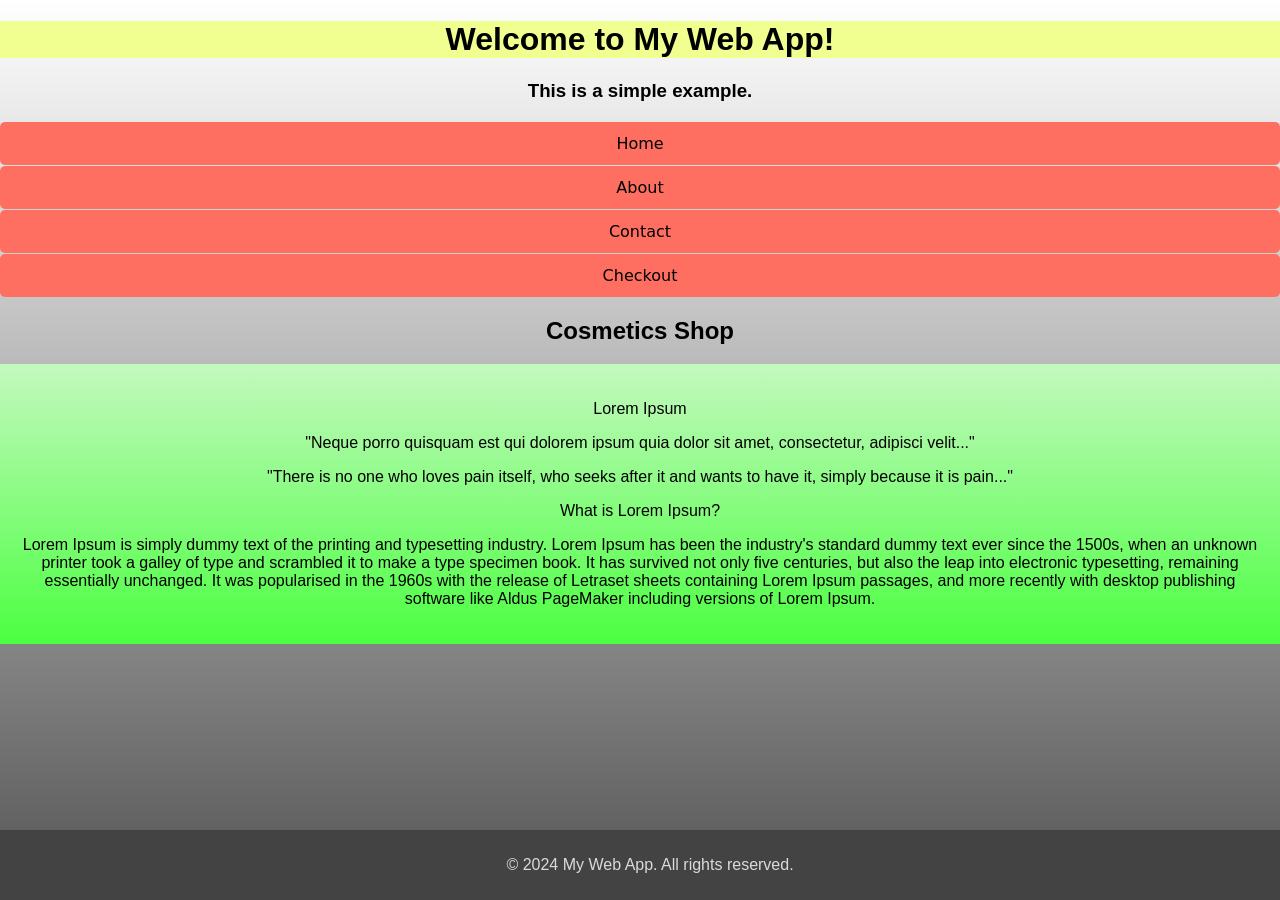
==== main.html @ 0497cf22 "5" ====
<!DOCTYPE html>
<html>
<head>
    <title>My Web App</title>
    <meta charset="UTF-8">
    <meta name="viewport" content="width=device-width, initial-scale=1.0">
    <link rel="stylesheet" href="style.css">
</head>
<body>
    <header>
        <h1>Welcome to My Web App!</h1>
    </header>
    <main>
        <h3>This is a simple example.</h3>
        
        <nav>
            <button id="checkout">Home</button>
            <button id="checkout">About</button>
            <button id="checkout">Contact</button>
            <button id="checkout">Checkout</button>
        </nav>
        <h2>Cosmetics Shop</h2>
        <div id="products">
            <p>Lorem Ipsum</p>
            <p>"Neque porro quisquam est qui dolorem ipsum quia dolor sit amet, consectetur, adipisci velit..."</p>
            <p>"There is no one who loves pain itself, who seeks after it and wants to have it, simply because it is pain..."</p>
            <p>What is Lorem Ipsum?</p>
            <p>Lorem Ipsum is simply dummy text of the printing and typesetting industry. Lorem Ipsum has been the industry's standard dummy text ever since the 1500s, when an unknown printer took a galley of type and scrambled it to make a type specimen book. It has survived not only five centuries, but also the leap into electronic typesetting, remaining essentially unchanged. It was popularised in the 1960s with the release of Letraset sheets containing Lorem Ipsum passages, and more recently with desktop publishing software like Aldus PageMaker including versions of Lorem Ipsum.</p>
    </main>
    <footer>
        <p>&copy; 2024 My Web App. All rights reserved.</p>
    </footer>
    </body>
<script src="script.js"></script>
</html>
---- style.css ----
body {
    margin: 0;
    padding: 0;
    border: none;
    outline: none;
    font-family: Arial, sans-serif;
    justify-content: center;
    align-items: center;
    min-height: 95vh;
    width: 100vw;
    text-align: center;
    background-image: linear-gradient(180deg, #ffffff, #595959);
    /*background-color: #f9f9f9;*/
}
header {
    background: #f0ff8f;

}
main {

}
nav button {
    border: none;
    outline: none;
    display: inline-block;
    text-align: center;
    text-decoration: none;
    /*cursor: pointer;*/
    font-size: 16px;
    font-family: Roboto, Verdana, Tahoma, sans;
    padding: 12px 16px;
    color: #000000;
    background: #ff6f61;
    border-radius: 5px;
    margin: 1px 0 0 0;
    width: 100%;
}
#products {
    background-image: linear-gradient(180deg, #c3f9be, #4bff41);

    padding: 20px;
}
footer {
    color: #dbdbdb;
    background: #434343;
    position: fixed;
    bottom: 0;
    width: 100%;
    text-align: center;
    padding: 10px;
}
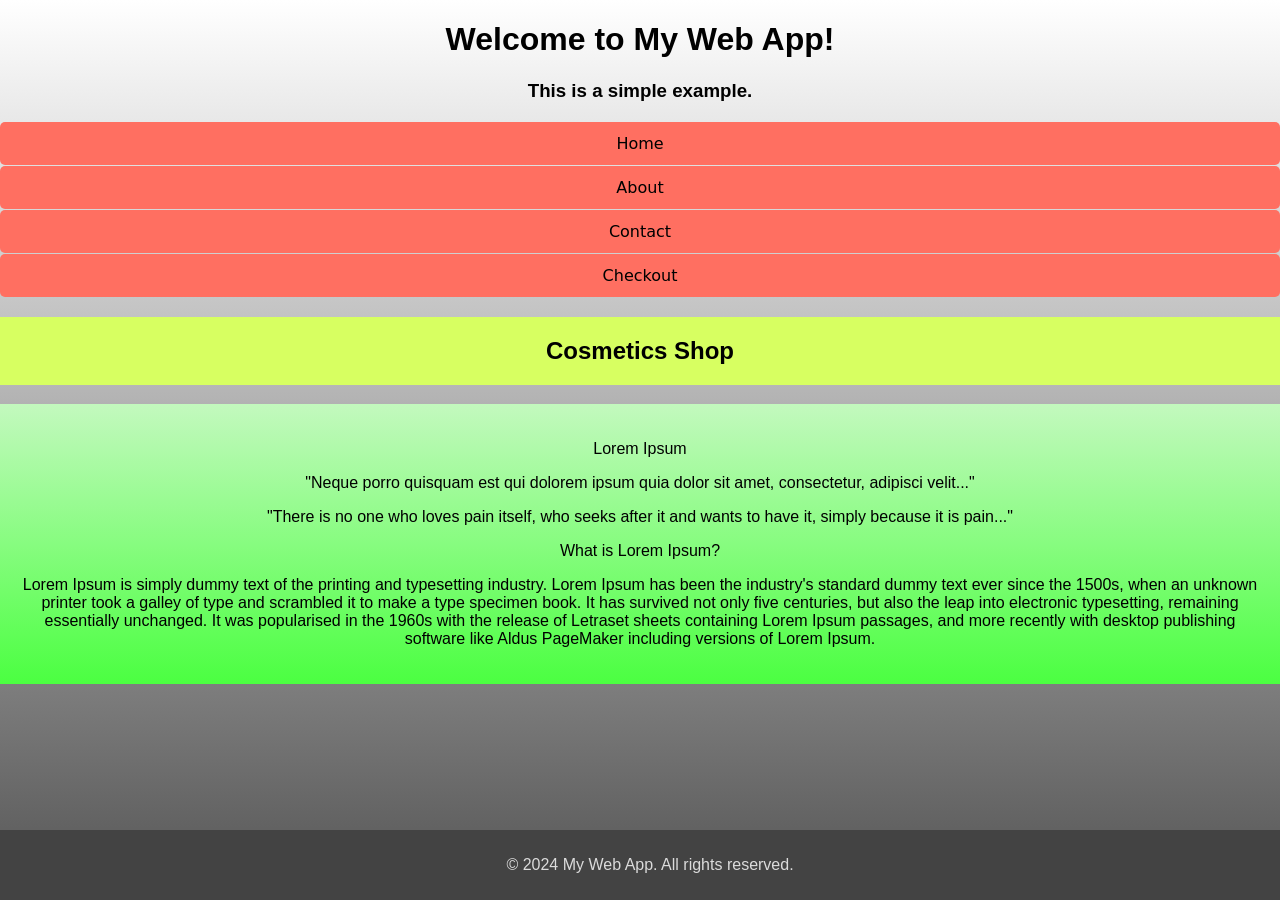
==== commit 6dffe5d7: "7" ====
--- a/main.html
+++ b/main.html
@@ -32,4 +32,5 @@
     </footer>
     </body>
 <script src="script.js"></script>
+<script src="https://telegram.org/js/telegram-web-app.js"></script>
 </html>
--- a/style.css
+++ b/style.css
@@ -11,13 +11,6 @@
     text-align: center;
     background-image: linear-gradient(180deg, #ffffff, #595959);
     /*background-color: #f9f9f9;*/
-}
-header {
-    background: #f0ff8f;
-
-}
-main {
-
 }
 nav button {
     border: none;
@@ -35,6 +28,10 @@
     margin: 1px 0 0 0;
     width: 100%;
 }
+h2 {
+    background-color: #d7ff61;
+    padding: 20px 0;
+}
 #products {
     background-image: linear-gradient(180deg, #c3f9be, #4bff41);
 
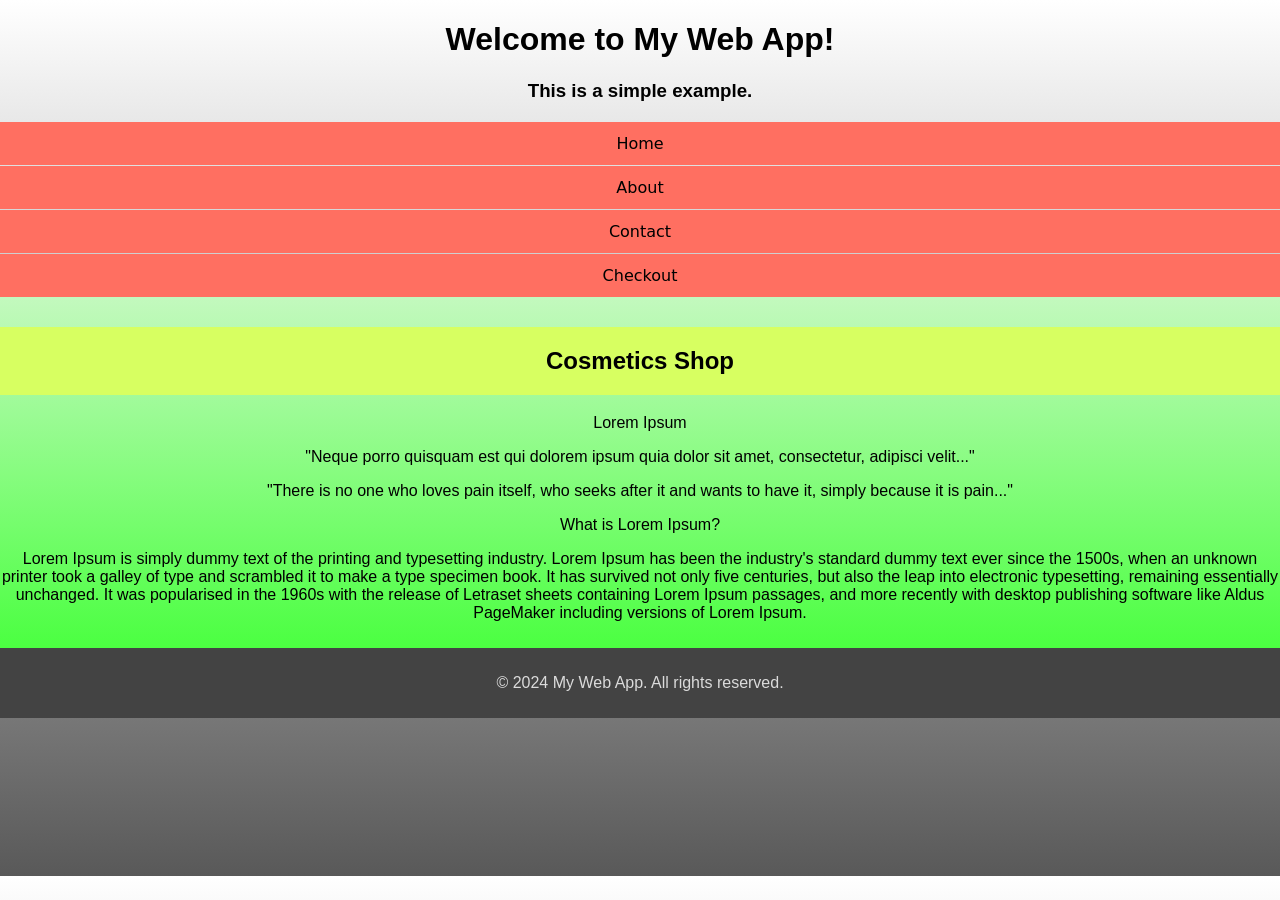
==== commit 0062599a: "8" ====
--- a/main.html
+++ b/main.html
@@ -19,8 +19,8 @@
             <button id="checkout">Contact</button>
             <button id="checkout">Checkout</button>
         </nav>
-        <h2>Cosmetics Shop</h2>
         <div id="products">
+            <h2>Cosmetics Shop</h2>
             <p>Lorem Ipsum</p>
             <p>"Neque porro quisquam est qui dolorem ipsum quia dolor sit amet, consectetur, adipisci velit..."</p>
             <p>"There is no one who loves pain itself, who seeks after it and wants to have it, simply because it is pain..."</p>
--- a/style.css
+++ b/style.css
@@ -24,25 +24,24 @@
     padding: 12px 16px;
     color: #000000;
     background: #ff6f61;
-    border-radius: 5px;
     margin: 1px 0 0 0;
     width: 100%;
 }
-h2 {
+#products {
+    background-image: linear-gradient(180deg, #c3f9be, #4bff41);
+    padding: 10px 0;
+}
+#products h2 {
     background-color: #d7ff61;
     padding: 20px 0;
-}
-#products {
-    background-image: linear-gradient(180deg, #c3f9be, #4bff41);
-
-    padding: 20px;
+    width: 100%;
+    text-align: center;
 }
 footer {
     color: #dbdbdb;
     background: #434343;
-    position: fixed;
     bottom: 0;
     width: 100%;
     text-align: center;
-    padding: 10px;
+    padding: 10px 0;
 }
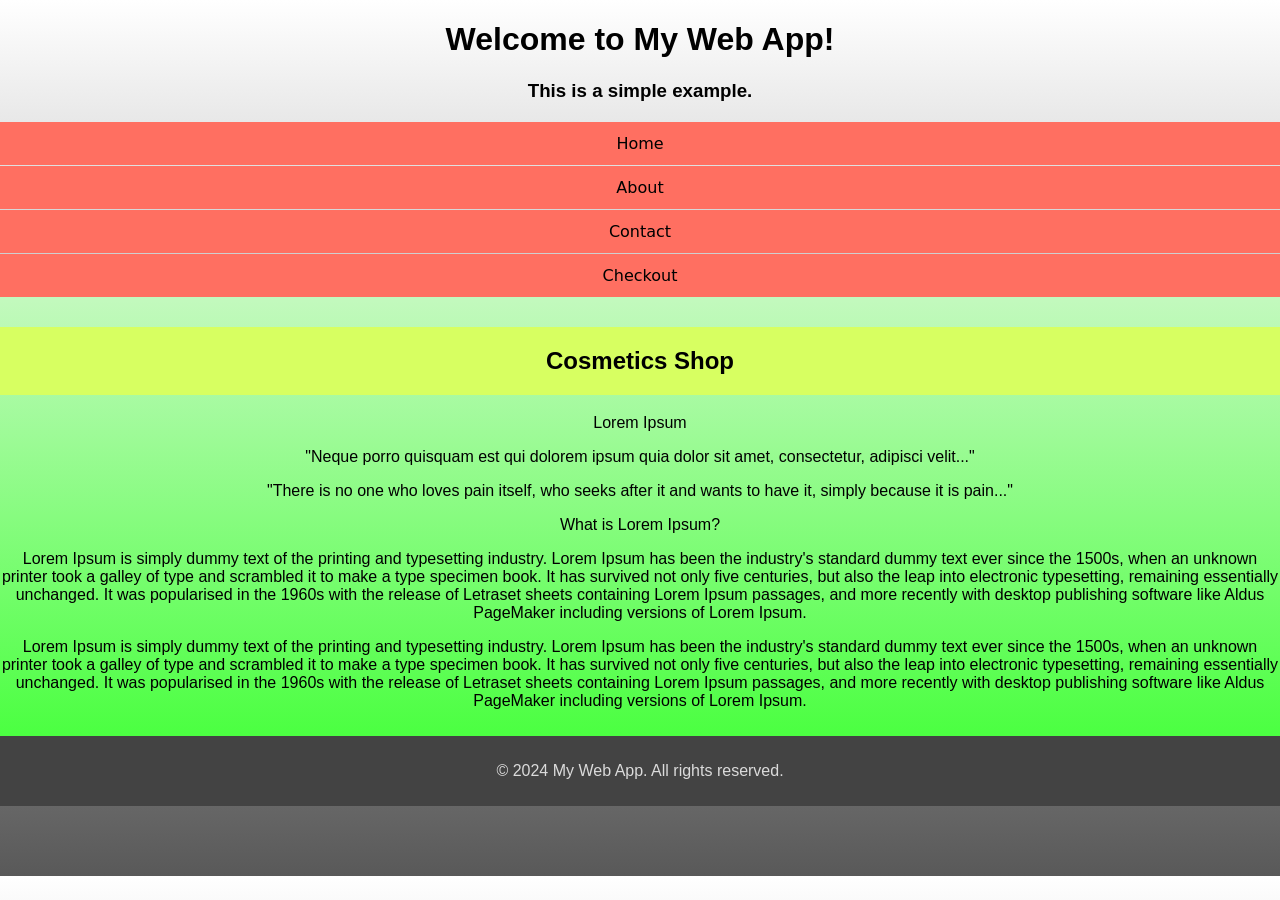
==== commit cd41cfd8: "1" ====
--- a/main.html
+++ b/main.html
@@ -26,6 +26,7 @@
             <p>"There is no one who loves pain itself, who seeks after it and wants to have it, simply because it is pain..."</p>
             <p>What is Lorem Ipsum?</p>
             <p>Lorem Ipsum is simply dummy text of the printing and typesetting industry. Lorem Ipsum has been the industry's standard dummy text ever since the 1500s, when an unknown printer took a galley of type and scrambled it to make a type specimen book. It has survived not only five centuries, but also the leap into electronic typesetting, remaining essentially unchanged. It was popularised in the 1960s with the release of Letraset sheets containing Lorem Ipsum passages, and more recently with desktop publishing software like Aldus PageMaker including versions of Lorem Ipsum.</p>
+            <p>Lorem Ipsum is simply dummy text of the printing and typesetting industry. Lorem Ipsum has been the industry's standard dummy text ever since the 1500s, when an unknown printer took a galley of type and scrambled it to make a type specimen book. It has survived not only five centuries, but also the leap into electronic typesetting, remaining essentially unchanged. It was popularised in the 1960s with the release of Letraset sheets containing Lorem Ipsum passages, and more recently with desktop publishing software like Aldus PageMaker including versions of Lorem Ipsum.</p>
     </main>
     <footer>
         <p>&copy; 2024 My Web App. All rights reserved.</p>
--- a/style.css
+++ b/style.css
@@ -27,6 +27,9 @@
     margin: 1px 0 0 0;
     width: 100%;
 }
+nav button:active {
+    background: #ff4c41;
+}
 #products {
     background-image: linear-gradient(180deg, #c3f9be, #4bff41);
     padding: 10px 0;
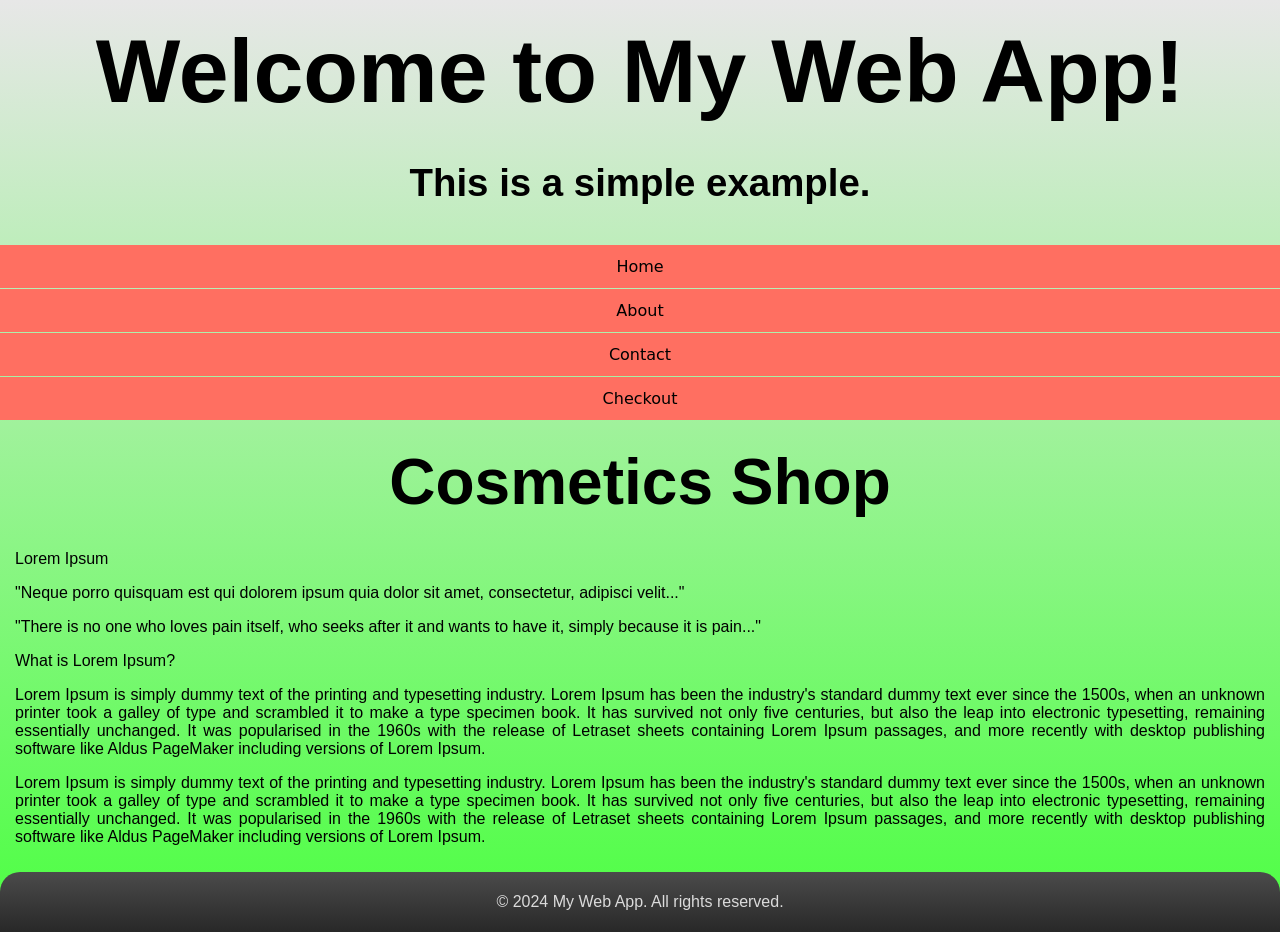
==== commit 67044213: "3" ====
--- a/main.html
+++ b/main.html
@@ -2,17 +2,16 @@
 <html>
 <head>
     <title>My Web App</title>
+    <link rel="stylesheet" href="style.css">
     <meta charset="UTF-8">
     <meta name="viewport" content="width=device-width, initial-scale=1.0">
-    <link rel="stylesheet" href="style.css">
 </head>
 <body>
     <header>
         <h1>Welcome to My Web App!</h1>
     </header>
     <main>
-        <h3>This is a simple example.</h3>
-        
+        <h3>This is a simple example.</h3>     
         <nav>
             <button id="checkout">Home</button>
             <button id="checkout">About</button>
--- a/style.css
+++ b/style.css
@@ -9,8 +9,13 @@
     min-height: 95vh;
     width: 100vw;
     text-align: center;
-    background-image: linear-gradient(180deg, #ffffff, #595959);
+    background-image: linear-gradient(180deg, #e7e7e7, #4bff41);
+    /*overflow: hidden;*/
     /*background-color: #f9f9f9;*/
+}
+h1 {
+    font-size:7vw;
+    margin: 20px 0 0px;
 }
 nav button {
     border: none;
@@ -25,26 +30,52 @@
     color: #000000;
     background: #ff6f61;
     margin: 1px 0 0 0;
-    width: 100%;
+    width: 100vw;
 }
 nav button:active {
     background: #ff4c41;
 }
 #products {
-    background-image: linear-gradient(180deg, #c3f9be, #4bff41);
+    
     padding: 10px 0;
 }
+#products p {
+    text-align: justify;
+    /*text-indent: 20px;*/
+    padding: 0px 15px;
+}
 #products h2 {
-    background-color: #d7ff61;
-    padding: 20px 0;
+    /*background-color: #d7ff61;*/
+    padding: 15px 0;
     width: 100%;
     text-align: center;
+    font-size: 5vw;
+    margin: 0;
+}
+h3 {
+    font-size: 3vw;
 }
 footer {
     color: #dbdbdb;
-    background: #434343;
     bottom: 0;
     width: 100%;
     text-align: center;
-    padding: 10px 0;
-}+    padding: 5px 0;
+    border-radius: 20px 20px 0 0;
+    background-image: linear-gradient(180deg, #4b4b4b, #282828);
+    /*-webkit-box-shadow: 4px 4px 8px 0px rgba(34, 60, 80, 0.2);
+    -moz-box-shadow: 4px 4px 8px 0px rgba(34, 60, 80, 0.2);
+    box-shadow: 2px 0px 11px 0px rgb(0 0 0);*/
+}
+
+
+
+
+/* Использовать медиа запрос, чтобы добавить точку останова на 800 пикселей: */
+
+@media screen and (min-width: 800px) {
+    nav button {
+        /*width: 49vw;*/
+        /*background: #ff6f6100;*/
+    }
+  }
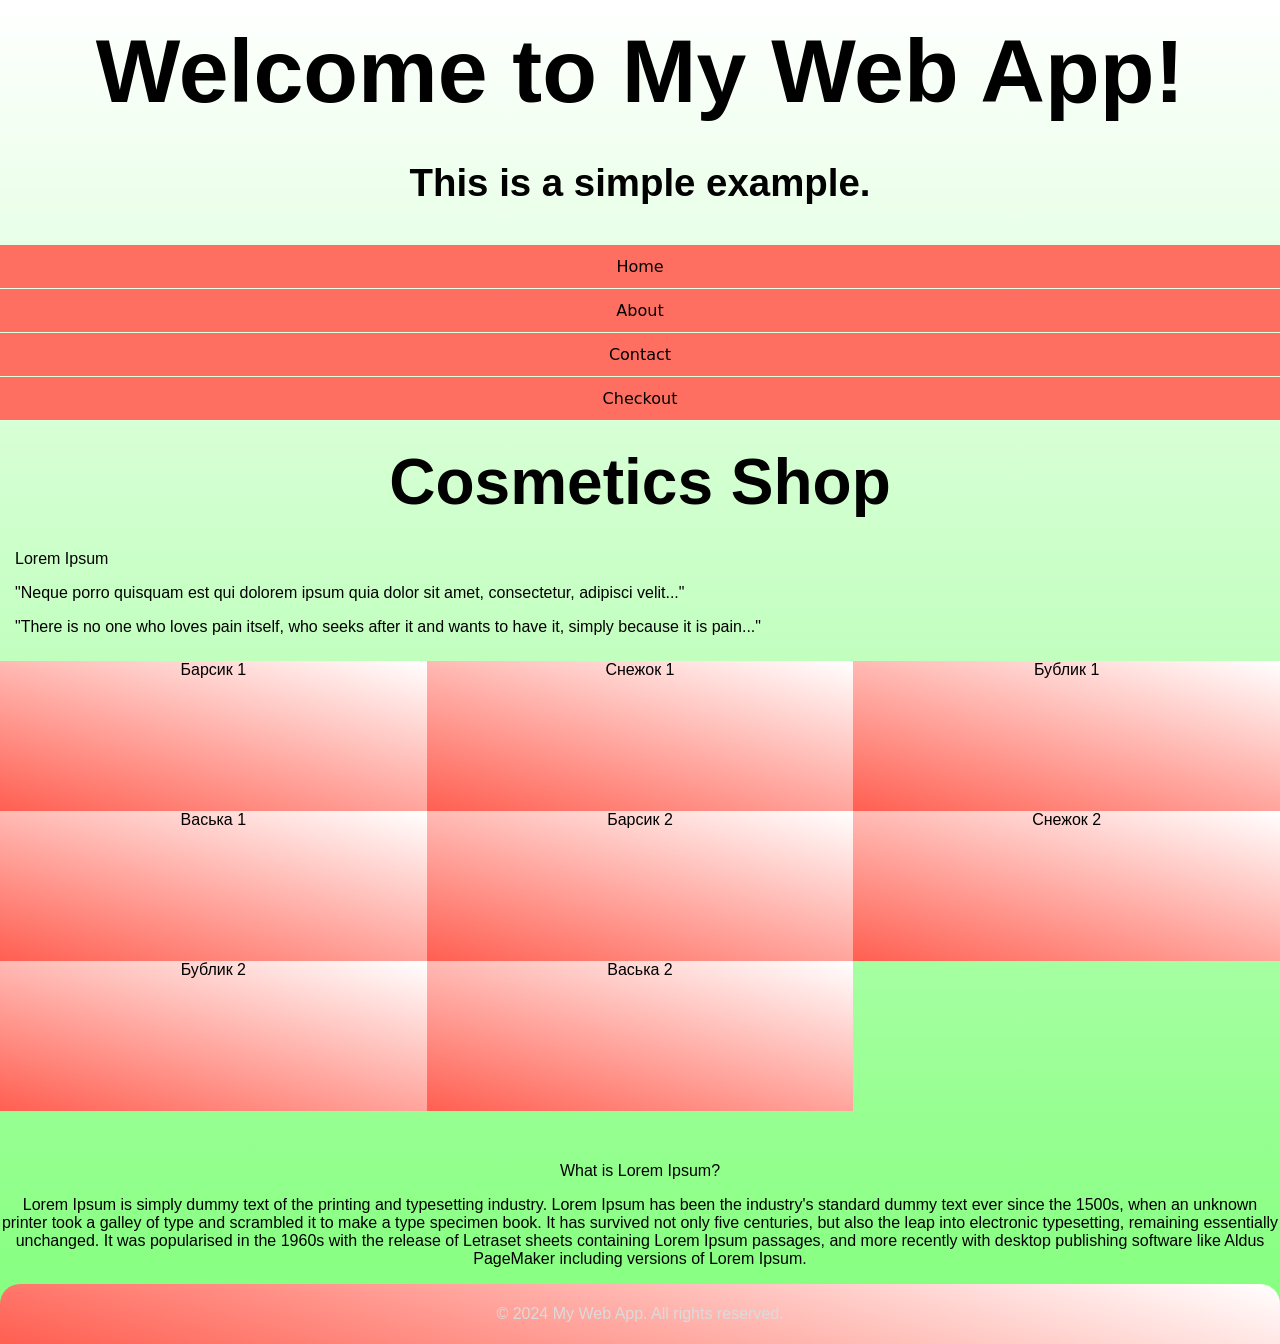
==== commit 77df0a9d: "1" ====
--- a/main.html
+++ b/main.html
@@ -6,7 +6,7 @@
     <meta charset="UTF-8">
     <meta name="viewport" content="width=device-width, initial-scale=1.0">
 </head>
-<body>
+<body class="invisible-scrollbar">
     <header>
         <h1>Welcome to My Web App!</h1>
     </header>
@@ -23,10 +23,18 @@
             <p>Lorem Ipsum</p>
             <p>"Neque porro quisquam est qui dolorem ipsum quia dolor sit amet, consectetur, adipisci velit..."</p>
             <p>"There is no one who loves pain itself, who seeks after it and wants to have it, simply because it is pain..."</p>
+            <ul class="cats">
+                <li>Барсик 1</li>
+                <li>Снежок 1</li>
+                <li>Бублик 1</li>
+                <li>Васька 1</li>
+                <li>Барсик 2</li>
+                <li>Снежок 2</li>
+                <li>Бублик 2</li>
+                <li>Васька 2</li>
+              </ul>    </main>
             <p>What is Lorem Ipsum?</p>
             <p>Lorem Ipsum is simply dummy text of the printing and typesetting industry. Lorem Ipsum has been the industry's standard dummy text ever since the 1500s, when an unknown printer took a galley of type and scrambled it to make a type specimen book. It has survived not only five centuries, but also the leap into electronic typesetting, remaining essentially unchanged. It was popularised in the 1960s with the release of Letraset sheets containing Lorem Ipsum passages, and more recently with desktop publishing software like Aldus PageMaker including versions of Lorem Ipsum.</p>
-            <p>Lorem Ipsum is simply dummy text of the printing and typesetting industry. Lorem Ipsum has been the industry's standard dummy text ever since the 1500s, when an unknown printer took a galley of type and scrambled it to make a type specimen book. It has survived not only five centuries, but also the leap into electronic typesetting, remaining essentially unchanged. It was popularised in the 1960s with the release of Letraset sheets containing Lorem Ipsum passages, and more recently with desktop publishing software like Aldus PageMaker including versions of Lorem Ipsum.</p>
-    </main>
     <footer>
         <p>&copy; 2024 My Web App. All rights reserved.</p>
     </footer>
--- a/style.css
+++ b/style.css
@@ -9,7 +9,7 @@
     min-height: 95vh;
     width: 100vw;
     text-align: center;
-    background-image: linear-gradient(180deg, #e7e7e7, #4bff41);
+    background-image: linear-gradient(180deg, #ffffff, #82ff7c);
     /*overflow: hidden;*/
     /*background-color: #f9f9f9;*/
 }
@@ -62,20 +62,33 @@
     text-align: center;
     padding: 5px 0;
     border-radius: 20px 20px 0 0;
-    background-image: linear-gradient(180deg, #4b4b4b, #282828);
+    background-image: linear-gradient(195deg, #ffffff, #ff5f51);
     /*-webkit-box-shadow: 4px 4px 8px 0px rgba(34, 60, 80, 0.2);
     -moz-box-shadow: 4px 4px 8px 0px rgba(34, 60, 80, 0.2);
     box-shadow: 2px 0px 11px 0px rgb(0 0 0);*/
+}/*
+.invisible-scrollbar::-webkit-scrollbar {
+    display: none;
+}*/
+.cats {
+    display: grid;
+    list-style: none;
+    padding: 0;
+    margin: 25px 0;
+    grid-template-columns: repeat(2, 1fr);
 }
-
-
-
-
+.cats li {
+    min-height: 150px;
+    background-image: linear-gradient(195deg, #ffffff, #ff5f51);
+}
 /* Использовать медиа запрос, чтобы добавить точку останова на 800 пикселей: */
 
 @media screen and (min-width: 800px) {
-    nav button {
-        /*width: 49vw;*/
-        /*background: #ff6f6100;*/
+    /*nav button {
+        width: 49vw;
+        background: #ff6f6100;
+    }*/
+    .cats {
+        grid-template-columns: repeat(3, 1fr);
     }
-  }+}
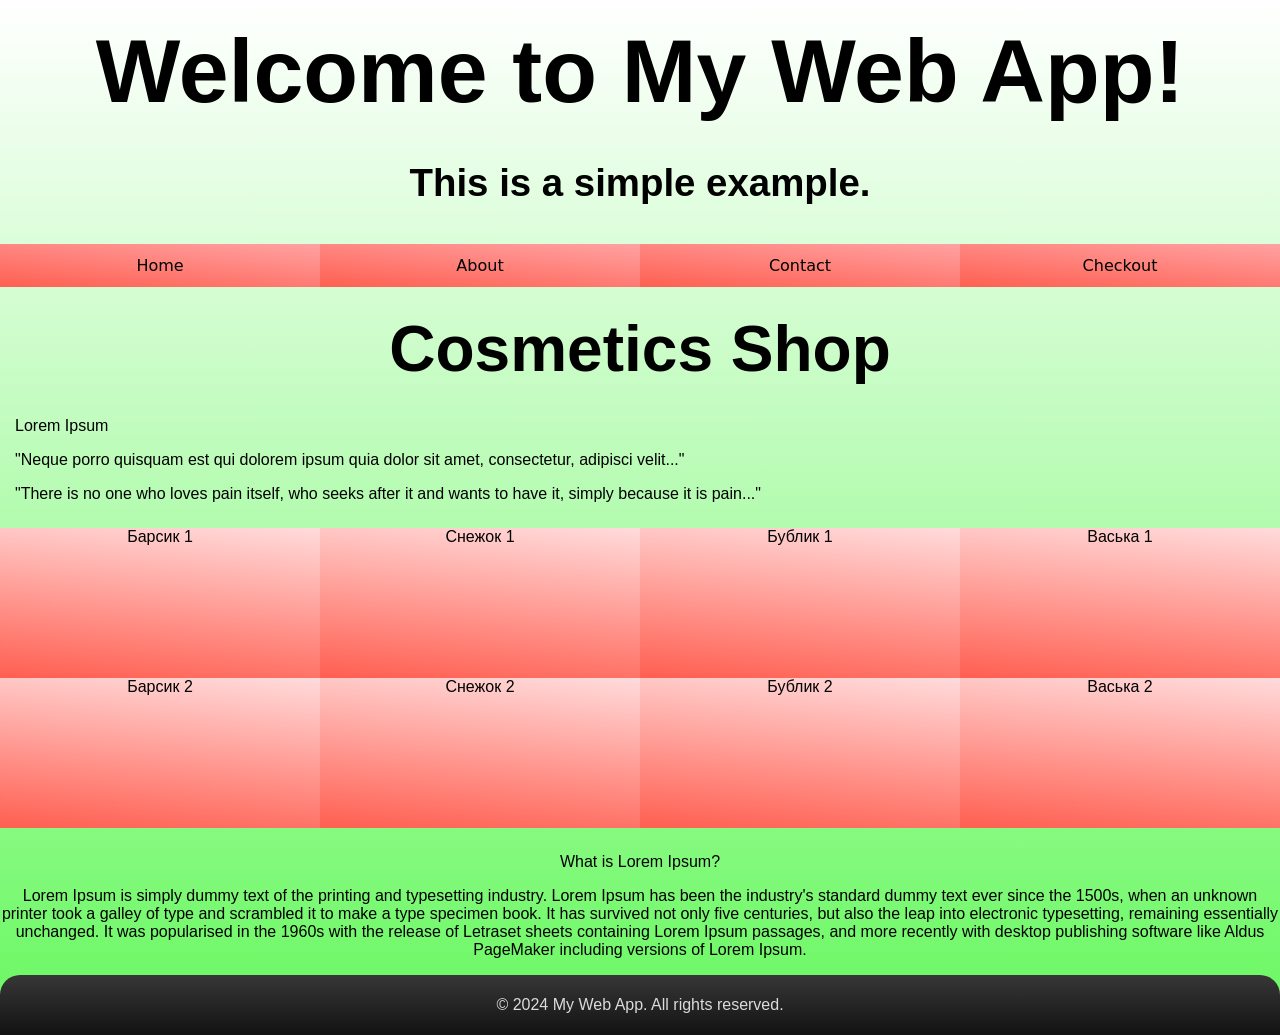
==== commit f356874b: "1" ====
--- a/main.html
+++ b/main.html
@@ -13,10 +13,10 @@
     <main>
         <h3>This is a simple example.</h3>     
         <nav>
-            <button id="checkout">Home</button>
-            <button id="checkout">About</button>
-            <button id="checkout">Contact</button>
-            <button id="checkout">Checkout</button>
+            <button>Home</button>
+            <button>About</button>
+            <button>Contact</button>
+            <button>Checkout</button>
         </nav>
         <div id="products">
             <h2>Cosmetics Shop</h2>
--- a/style.css
+++ b/style.css
@@ -9,13 +9,17 @@
     min-height: 95vh;
     width: 100vw;
     text-align: center;
-    background-image: linear-gradient(180deg, #ffffff, #82ff7c);
+    background-image: linear-gradient(180deg, #ffffff, #68f860);
     /*overflow: hidden;*/
     /*background-color: #f9f9f9;*/
 }
 h1 {
     font-size:7vw;
     margin: 20px 0 0px;
+}
+main nav {
+    display: grid;
+    grid-template-columns: 1fr 1fr ;
 }
 nav button {
     border: none;
@@ -28,16 +32,15 @@
     font-family: Roboto, Verdana, Tahoma, sans;
     padding: 12px 16px;
     color: #000000;
-    background: #ff6f61;
-    margin: 1px 0 0 0;
-    width: 100vw;
+    background-image: linear-gradient(185deg, #ffa2a2, #ff5f51);
+    margin: 0px 0 0 0;
 }
 nav button:active {
-    background: #ff4c41;
+    background: #ff6f61;
 }
 #products {
     
-    padding: 10px 0;
+    padding: 10px 0 0 0;
 }
 #products p {
     text-align: justify;
@@ -62,7 +65,7 @@
     text-align: center;
     padding: 5px 0;
     border-radius: 20px 20px 0 0;
-    background-image: linear-gradient(195deg, #ffffff, #ff5f51);
+    background-image: linear-gradient(#373737, #121212);
     /*-webkit-box-shadow: 4px 4px 8px 0px rgba(34, 60, 80, 0.2);
     -moz-box-shadow: 4px 4px 8px 0px rgba(34, 60, 80, 0.2);
     box-shadow: 2px 0px 11px 0px rgb(0 0 0);*/
@@ -79,16 +82,15 @@
 }
 .cats li {
     min-height: 150px;
-    background-image: linear-gradient(195deg, #ffffff, #ff5f51);
+    background-image: linear-gradient(185deg, #ffdbdb, #ff5f51);
 }
 /* Использовать медиа запрос, чтобы добавить точку останова на 800 пикселей: */
 
 @media screen and (min-width: 800px) {
-    /*nav button {
-        width: 49vw;
-        background: #ff6f6100;
-    }*/
+    main nav {
+        grid-template-columns: 1fr 1fr 1fr 1fr;
+    }
     .cats {
-        grid-template-columns: repeat(3, 1fr);
+        grid-template-columns: repeat(4, 1fr);
     }
 }
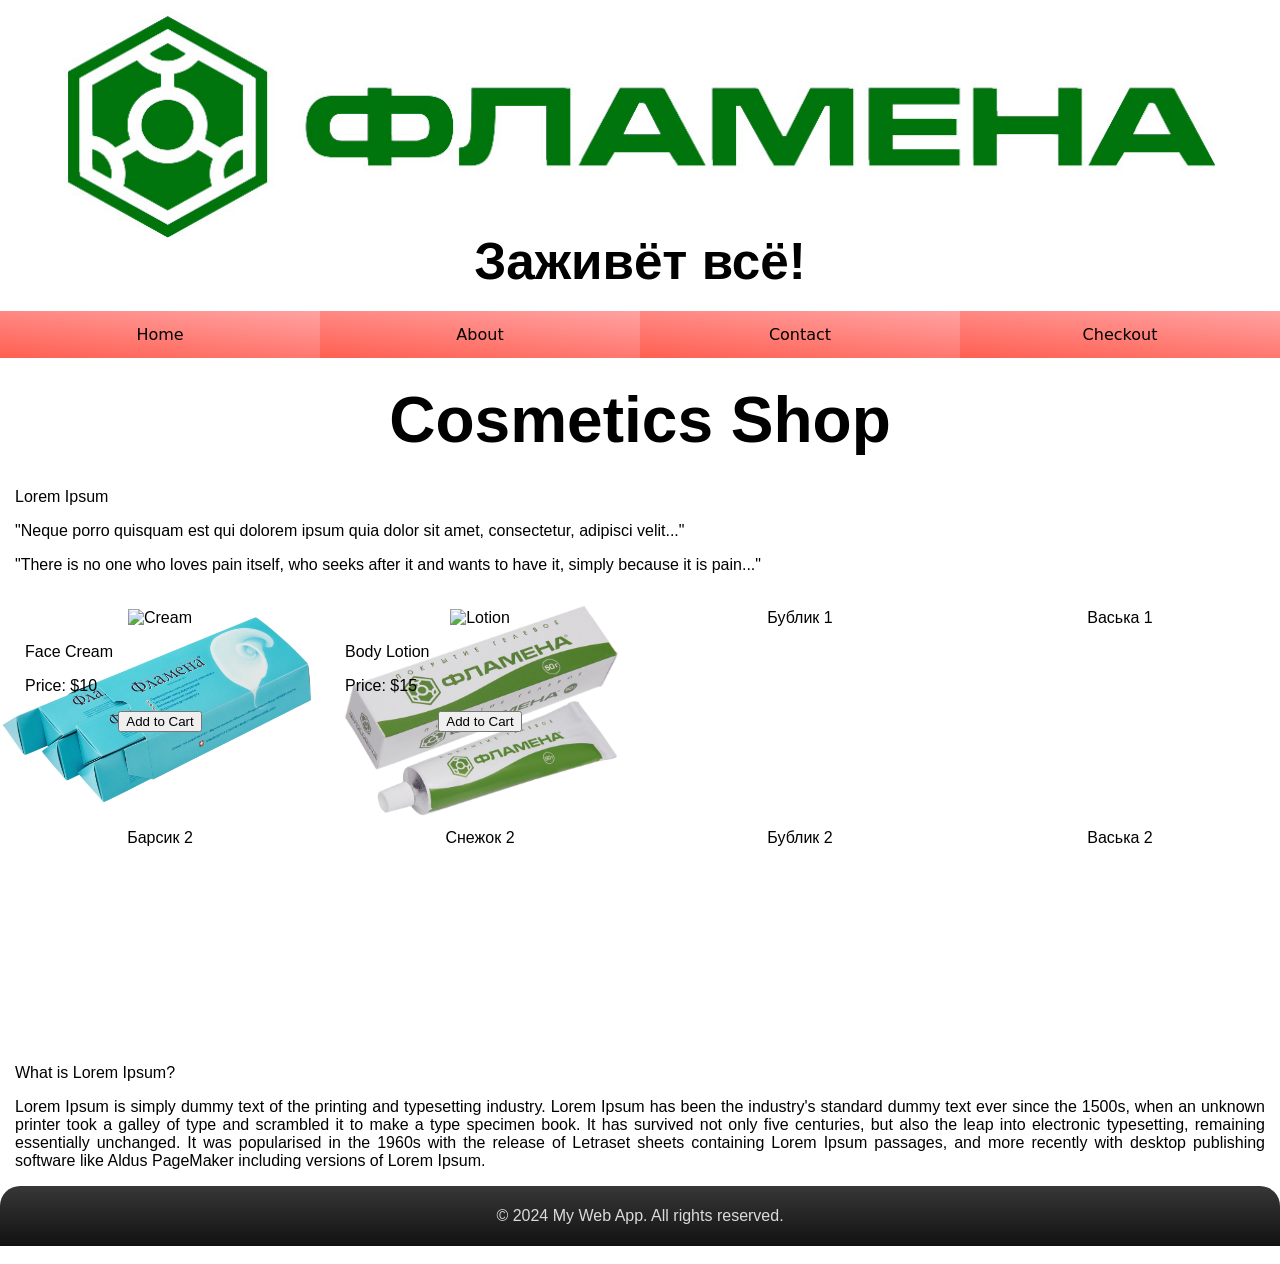
==== commit 1efe2517: "2" ====
--- a/main.html
+++ b/main.html
@@ -5,13 +5,19 @@
     <link rel="stylesheet" href="style.css">
     <meta charset="UTF-8">
     <meta name="viewport" content="width=device-width, initial-scale=1.0">
+    <meta name="robots" content="noindex, nofollow">
 </head>
+<!--<div id="custom-loader"></div>
+<div id="loading-screen">
+    <img src="your-loading-icon.png" alt="Loading..." />
+</div>-->
 <body class="invisible-scrollbar">
     <header>
-        <h1>Welcome to My Web App!</h1>
+        <!--<h1>Продукция производства «Научная компания «Фламена»</h1>-->
+        <img src="img/flamena_logo.jpg" alt="Flamena Logo"/>
     </header>
     <main>
-        <h3>This is a simple example.</h3>     
+        <h3>Заживёт всё!</h3>     
         <nav>
             <button>Home</button>
             <button>About</button>
@@ -23,22 +29,65 @@
             <p>Lorem Ipsum</p>
             <p>"Neque porro quisquam est qui dolorem ipsum quia dolor sit amet, consectetur, adipisci velit..."</p>
             <p>"There is no one who loves pain itself, who seeks after it and wants to have it, simply because it is pain..."</p>
-            <ul class="cats">
-                <li>Барсик 1</li>
-                <li>Снежок 1</li>
-                <li>Бублик 1</li>
-                <li>Васька 1</li>
-                <li>Барсик 2</li>
-                <li>Снежок 2</li>
-                <li>Бублик 2</li>
-                <li>Васька 2</li>
-              </ul>    </main>
+            <ul class="units">
+                <li class="unit">
+                    <img src="img/cream.jpg" alt="Cream"/>
+                    <p>Face Cream</p>
+                    <p>Price: $10</p>
+                    <button>Add to Cart</button>
+                </li>
+                <li class="unit">
+                    <img src="img/lotion.jpg" alt="Lotion"/>
+                    <p>Body Lotion</p>
+                    <p>Price: $15</p>
+                    <button>Add to Cart</button>
+                </li>
+                <li class="unit">Бублик 1</li>
+                <li class="unit">Васька 1</li>
+                <li class="unit">Барсик 2</li>
+                <li class="unit">Снежок 2</li>
+                <li class="unit">Бублик 2</li>
+                <li class="unit">Васька 2</li>
+              </ul>    
             <p>What is Lorem Ipsum?</p>
             <p>Lorem Ipsum is simply dummy text of the printing and typesetting industry. Lorem Ipsum has been the industry's standard dummy text ever since the 1500s, when an unknown printer took a galley of type and scrambled it to make a type specimen book. It has survived not only five centuries, but also the leap into electronic typesetting, remaining essentially unchanged. It was popularised in the 1960s with the release of Letraset sheets containing Lorem Ipsum passages, and more recently with desktop publishing software like Aldus PageMaker including versions of Lorem Ipsum.</p>
+        </div>
+    </main>
     <footer>
         <p>&copy; 2024 My Web App. All rights reserved.</p>
     </footer>
     </body>
+    <!-- Этот блок будет дублироваться для каждой строки источника данных products («Продукты») -->
+    <div data-websheet="products">
+    <!-- Отображается только в том случае, если флажок True.
+         В рассмотренном ранее примере с псевдонимами
+         используется <div data-websheet-if="Bread?"> -->
+    <div data-websheet-if="Display ?">
+        <!-- Отображается значение столбца Product («Продукт») -->
+        <div data-websheet-text="Product"></div>
+        <!-- Значение столбца Picture («Изображение») привязывается к атрибуту src -->
+        <img data-websheet-bind:src="Picture" />
+    </div>
+</div>
 <script src="script.js"></script>
 <script src="https://telegram.org/js/telegram-web-app.js"></script>
+<!-- Импортируем websheet.js -->
+<script src="//cdn.jsdelivr.net/gh/pierreavn/websheetjs/dist/websheet.min.js"></script>
+<!-- Конфигурация Websheet.js -->
+<script>
+  websheet('products', {  // <-- имя источника данных
+    // URL-адрес таблицы
+    url: 'https://docs.google.com/spreadsheets/d/1VNvJfQoAz2eU6sKPBm6EjqRvGPIbGPApW5sYefIS680/edit?',
+    // Название вкладки таблицы, в которой находятся данные
+    sheet: 'Products',
+    
+    // Определяем вновь вычисляемые столбцы на основе имеющихся.
+    // В приведенном ниже примере псевдоним столбца Bread? true для
+    // всех строк, в которых значение столбца Category («Категория») равно Breads («Хлеб»)
+    // (row — это объект, содержащий все данные текущей строки).
+    aliases: {
+        // 'Bread?': row => row['Category'].value === 'Breads',
+    }
+  })
+</script>
 </html>
--- a/style.css
+++ b/style.css
@@ -1,21 +1,42 @@
+/*
+#custom-loader {
+    width: 50px;
+    height: 50px;
+    border: 5px solid lightgray;
+    border-top: 5px solid blue;
+    border-radius: 50%;
+    animation: spin 1s linear infinite;
+}
+@keyframes spin {
+    0% { transform: rotate(0deg); }
+    100% { transform: rotate(360deg); }
+}
+*/
 body {
     margin: 0;
     padding: 0;
     border: none;
     outline: none;
-    font-family: Arial, sans-serif;
+    font-family: 'Calibri', sans-serif;
     justify-content: center;
     align-items: center;
     min-height: 95vh;
     width: 100vw;
     text-align: center;
-    background-image: linear-gradient(180deg, #ffffff, #68f860);
-    /*overflow: hidden;*/
-    /*background-color: #f9f9f9;*/
+    /*background-image: linear-gradient(180deg, #ffffff, #68f860);*/
+    background: #fff;
 }
 h1 {
-    font-size:7vw;
+    font-size:6vw;
     margin: 20px 0 0px;
+}
+header {
+    background: #fff;
+    padding: 10px 0;
+}
+header img {
+    width: 90%;
+    height: auto;
 }
 main nav {
     display: grid;
@@ -27,10 +48,10 @@
     display: inline-block;
     text-align: center;
     text-decoration: none;
-    /*cursor: pointer;*/
+    cursor: pointer;
     font-size: 16px;
     font-family: Roboto, Verdana, Tahoma, sans;
-    padding: 12px 16px;
+    padding: 14px 16px;
     color: #000000;
     background-image: linear-gradient(185deg, #ffa2a2, #ff5f51);
     margin: 0px 0 0 0;
@@ -39,16 +60,13 @@
     background: #ff6f61;
 }
 #products {
-    
     padding: 10px 0 0 0;
 }
 #products p {
     text-align: justify;
-    /*text-indent: 20px;*/
     padding: 0px 15px;
 }
 #products h2 {
-    /*background-color: #d7ff61;*/
     padding: 15px 0;
     width: 100%;
     text-align: center;
@@ -56,7 +74,8 @@
     margin: 0;
 }
 h3 {
-    font-size: 3vw;
+    font-size: 4vw;
+    margin: -20px 0 20px 0;
 }
 footer {
     color: #dbdbdb;
@@ -66,31 +85,35 @@
     padding: 5px 0;
     border-radius: 20px 20px 0 0;
     background-image: linear-gradient(#373737, #121212);
-    /*-webkit-box-shadow: 4px 4px 8px 0px rgba(34, 60, 80, 0.2);
-    -moz-box-shadow: 4px 4px 8px 0px rgba(34, 60, 80, 0.2);
-    box-shadow: 2px 0px 11px 0px rgb(0 0 0);*/
-}/*
-.invisible-scrollbar::-webkit-scrollbar {
-    display: none;
-}*/
-.cats {
+
+}
+.units {
     display: grid;
     list-style: none;
     padding: 0;
     margin: 25px 0;
     grid-template-columns: repeat(2, 1fr);
 }
-.cats li {
-    min-height: 150px;
-    background-image: linear-gradient(185deg, #ffdbdb, #ff5f51);
+.units li {
+    min-height: 200px;
+    background: #fff;
+    padding: 10px;
+    background-size: contain;
+    background-repeat: no-repeat;
+    background-position: center;
+}
+.unit:first-child {
+    background-image: url('img/5x3.jpg');
+}
+.unit:nth-child(2) {
+    background-image: url('img/50.jpg');
 }
 /* Использовать медиа запрос, чтобы добавить точку останова на 800 пикселей: */
-
 @media screen and (min-width: 800px) {
     main nav {
         grid-template-columns: 1fr 1fr 1fr 1fr;
     }
-    .cats {
+    .units {
         grid-template-columns: repeat(4, 1fr);
     }
 }
